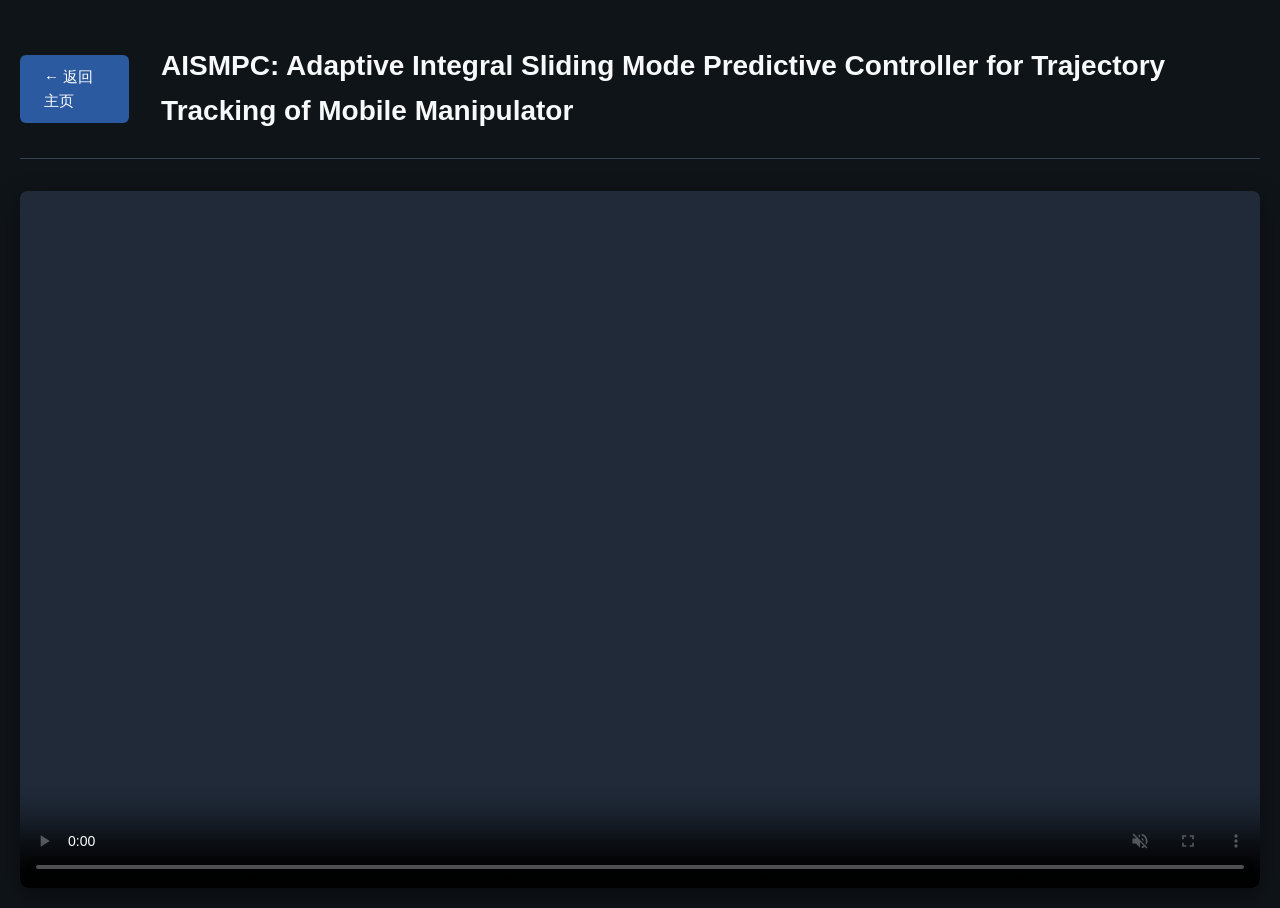
==== AISMPC.html @ 74e7678a "Rename video1.html to AISMPC.html" ====
<!DOCTYPE html>
<html lang="zh-CN">
<head>
    <meta charset="UTF-8">
    <meta name="viewport" content="width=device-width, initial-scale=1.0">
    <title>AISMPC</title>
    <link rel="stylesheet" href="style.css">
</head>
<body class="video-page">
    <div class="video-container">
        <header class="video-header">
            <a href="index.html" class="back-button">← 返回主页</a>
            <h1 class="video-page-title">AISMPC: Adaptive Integral Sliding Mode Predictive Controller for Trajectory Tracking of Mobile Manipulator</h1>
        </header>

        <main class="video-main">
            <div class="video-wrapper">
                <video width="1280" height="720" autoplay muted controls playsinline>
                    <source src="video1.mp4" type="video/mp4">
                    您的浏览器不支持视频播放功能。请使用Chrome、Firefox、Safari、Edge等浏览器访问。
                </video>
            </div>

        </main>
    </div>
</body>
</html>
---- style.css ----
/* ========================================
   科研风格视频网站样式表
   配色方案：深蓝灰 + 专业蓝
   适配分辨率：1920x1080
   ======================================== */

/* === 全局样式 === */
* {
    margin: 0;
    padding: 0;
    box-sizing: border-box;
}

body {
    font-family: 'Segoe UI', 'Microsoft YaHei', -apple-system, BlinkMacSystemFont, sans-serif;
    line-height: 1.6;
    color: #2d3748;
    background-color: #1e2a3a;
    min-height: 100vh;
}

/* === 主页面样式 === */
.container {
    max-width: 1200px;
    margin: 0 auto;
    padding: 40px 20px;
}

.main-header {
    text-align: center;
    margin-bottom: 48px;
    padding: 32px 0;
    background-color: #f8f9fa;
    border-radius: 8px;
    box-shadow: 0 2px 8px rgba(0, 0, 0, 0.1);
}

.main-header h1 {
    font-size: 36px;
    font-weight: 600;
    color: #2c5aa0;
    margin-bottom: 8px;
    letter-spacing: 1px;
}

.subtitle {
    font-size: 16px;
    color: #64748b;
    font-weight: 400;
    text-transform: uppercase;
    letter-spacing: 2px;
}

/* === 视频列表样式 === */
.video-list {
    display: flex;
    flex-direction: column;
    gap: 24px;
}

.video-item {
    display: flex;
    align-items: center;
    gap: 24px;
    padding: 32px;
    background-color: #ffffff;
    border: 1px solid #e2e8f0;
    border-radius: 8px;
    box-shadow: 0 2px 4px rgba(0, 0, 0, 0.05);
    transition: all 0.3s ease;
}

.video-item:hover {
    border-color: #2c5aa0;
    box-shadow: 0 4px 12px rgba(44, 90, 160, 0.15);
    transform: translateY(-2px);
}

.video-icon {
    font-size: 48px;
    flex-shrink: 0;
}

.video-content {
    flex: 1;
}

.video-title {
    font-size: 24px;
    font-weight: 600;
    color: #2d3748;
    margin-bottom: 8px;
}

.video-description {
    font-size: 15px;
    color: #64748b;
    line-height: 1.6;
}

.video-button {
    display: inline-block;
    padding: 12px 32px;
    background-color: #2c5aa0;
    color: #ffffff;
    text-decoration: none;
    border-radius: 6px;
    font-size: 15px;
    font-weight: 500;
    transition: all 0.3s ease;
    white-space: nowrap;
}

.video-button:hover {
    background-color: #1e4a8a;
    transform: translateX(4px);
    box-shadow: 0 4px 8px rgba(44, 90, 160, 0.3);
}

/* === 页脚样式 === */
.main-footer {
    text-align: center;
    margin-top: 64px;
    padding: 24px 0;
    color: #94a3b8;
    font-size: 14px;
    border-top: 1px solid #334155;
}

/* === 视频播放页面样式 === */
.video-page {
    background-color: #0f1419;
    color: #e2e8f0;
}

.video-container {
    max-width: 1800px;
    margin: 0 auto;
    padding: 20px;
}

.video-header {
    display: flex;
    align-items: center;
    gap: 32px;
    padding: 24px 0;
    margin-bottom: 32px;
    border-bottom: 1px solid #334155;
}

.back-button {
    display: inline-block;
    padding: 10px 24px;
    background-color: #2c5aa0;
    color: #ffffff;
    text-decoration: none;
    border-radius: 6px;
    font-size: 15px;
    font-weight: 500;
    transition: all 0.3s ease;
}

.back-button:hover {
    background-color: #1e4a8a;
    transform: translateX(-4px);
}

.video-page-title {
    font-size: 28px;
    font-weight: 600;
    color: #f8f9fa;
}

/* === 视频播放器样式 === */
.video-main {
    display: flex;
    flex-direction: column;
    align-items: center;
    gap: 24px;
}

.video-wrapper {
    width: 100%;
    max-width: 1280px;
    background-color: #000000;
    border-radius: 8px;
    overflow: hidden;
    box-shadow: 0 8px 24px rgba(0, 0, 0, 0.4);
}

.video-wrapper video {
    width: 100%;
    height: auto;
    display: block;
    aspect-ratio: 16 / 9;
}

/* === 视频信息区域 === */
.video-info {
    width: 100%;
    max-width: 1600px;
    padding: 24px 32px;
    background-color: #1e2a3a;
    border: 1px solid #334155;
    border-radius: 8px;
}

.video-description-text {
    font-size: 15px;
    color: #94a3b8;
    line-height: 1.8;
}

/* === 响应式设计 === */
@media (max-width: 1024px) {
    .video-item {
        flex-direction: column;
        text-align: center;
    }
    
    .video-button {
        align-self: center;
    }
}

@media (max-width: 768px) {
    .main-header h1 {
        font-size: 28px;
    }
    
    .video-title {
        font-size: 20px;
    }
    
    .video-header {
        flex-direction: column;
        align-items: flex-start;
    }
    
    .video-page-title {
        font-size: 24px;
    }
}

/* === 视频控件自定义（可选） === */
video::-webkit-media-controls-panel {
    background-color: rgba(30, 42, 58, 0.9);
}

video::-webkit-media-controls-play-button,
video::-webkit-media-controls-volume-slider {
    filter: brightness(1.2);
}
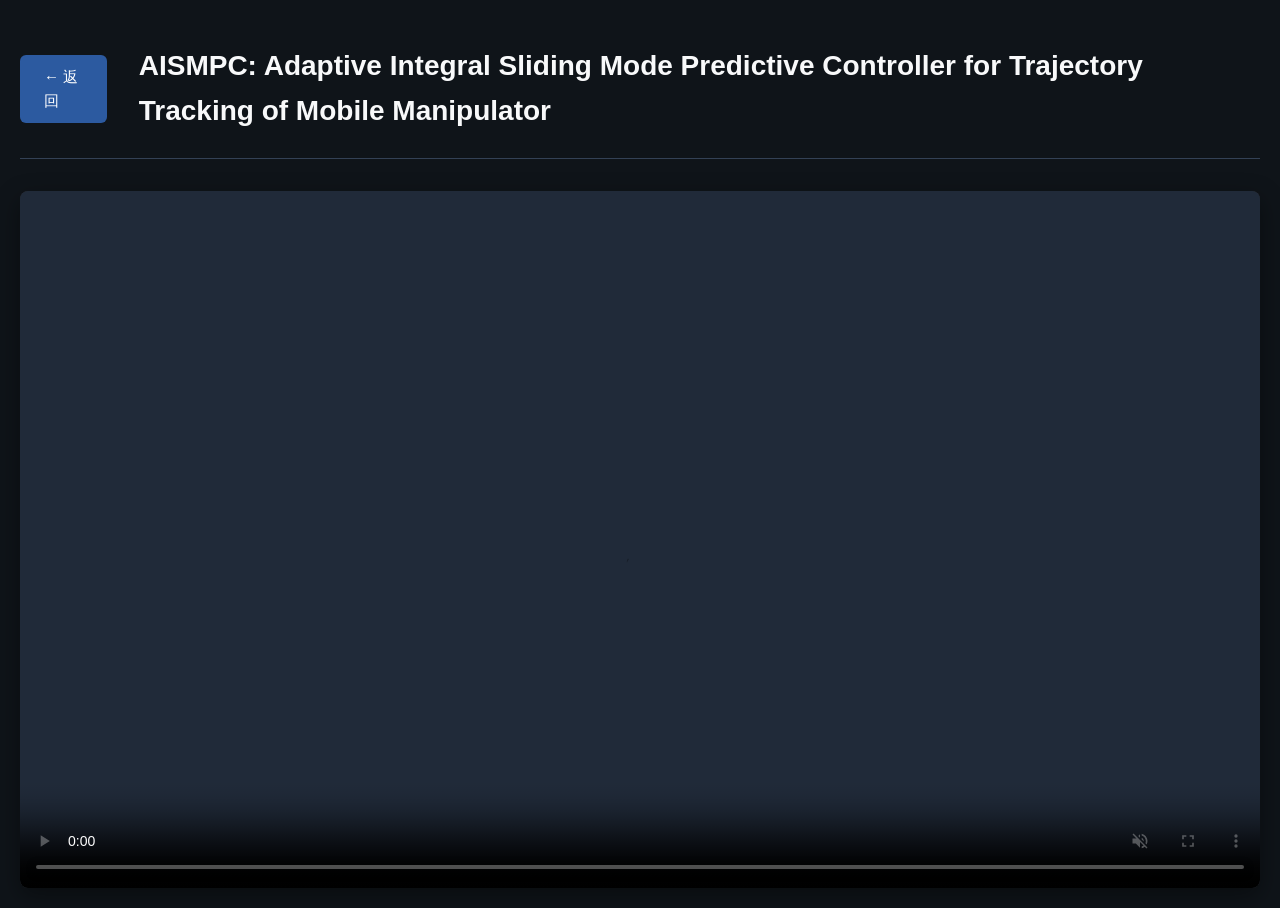
==== commit d4fba6b5: "Change back button text in AISMPC.html" ====
--- a/AISMPC.html
+++ b/AISMPC.html
@@ -9,7 +9,7 @@
 <body class="video-page">
     <div class="video-container">
         <header class="video-header">
-            <a href="index.html" class="back-button">← 返回主页</a>
+            <a href="index.html" class="back-button">← 返回</a>
             <h1 class="video-page-title">AISMPC: Adaptive Integral Sliding Mode Predictive Controller for Trajectory Tracking of Mobile Manipulator</h1>
         </header>
 
